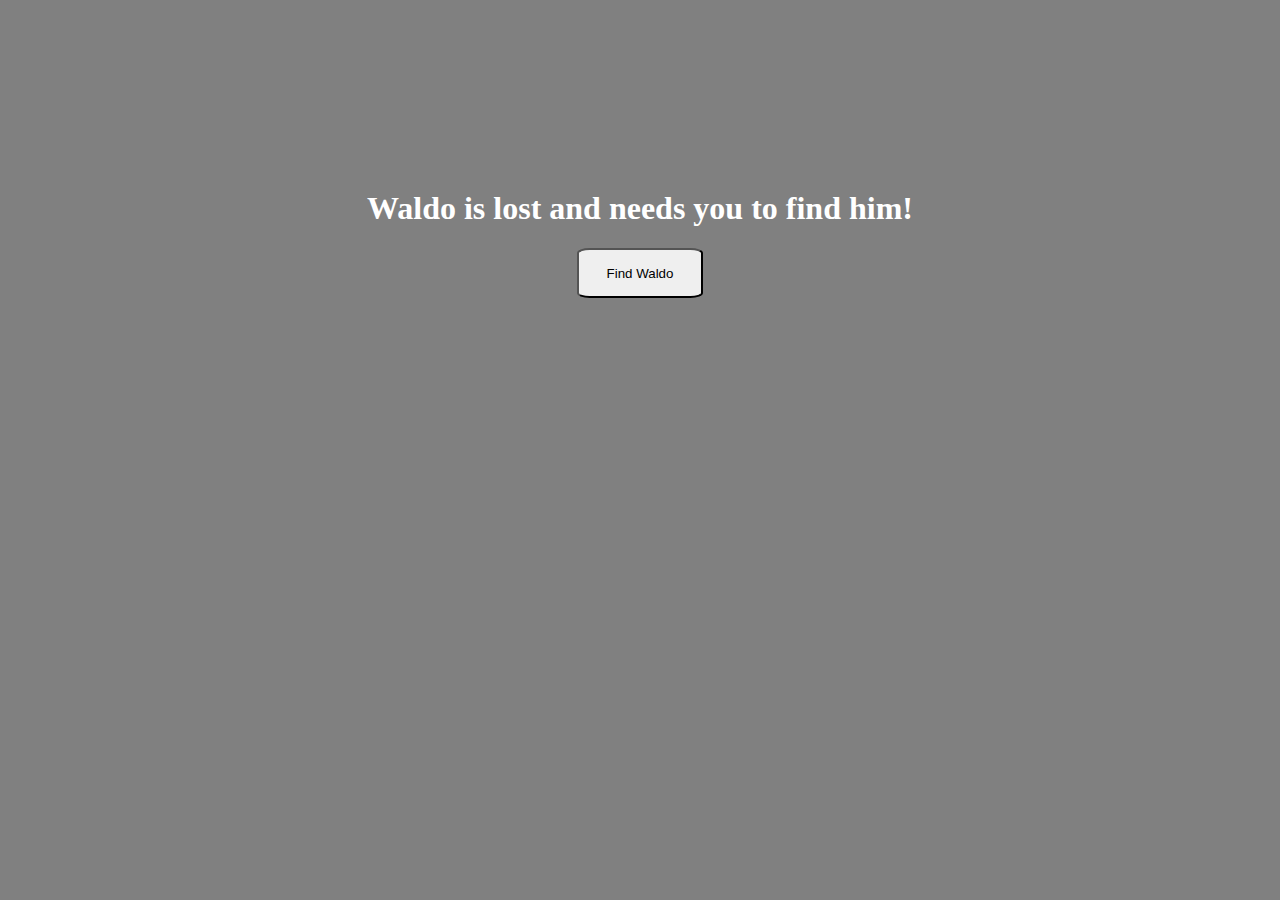
==== JS Project/index.html @ 1ceaef24 "first javascript push" ====
<!DOCTYPE html>
<html lang="en">
<head>
    <title>Where's Waldo?</title>
    <link href="style.css" rel="stylesheet" type="text/css">
</head>
    <body id="HomePageBody">
        <div id="HomePageContent">
            <h1>Waldo is lost and needs you to find him!</h1>
            <a href="firstgame.html">
                <button type="button">Find Waldo</button>
            </a>
        </div>
    </body>
---- JS Project/style.css ----
#HomePageBody
{
    background-color: grey;
    background-size: cover;
}

#HomePageContent
{
    color: white;
    text-align: center;
    margin-top: 15%;
}

button
{
    cursor: pointer;
    width: 10%;
    height: 50px;
    border-radius: 10%;
}

button:hover
{
    background-color: green;
}

#FirstGameBody
{
    background-color: grey;
}

#firstgameimage
{
    max-width: auto;
    max-height: auto;
}
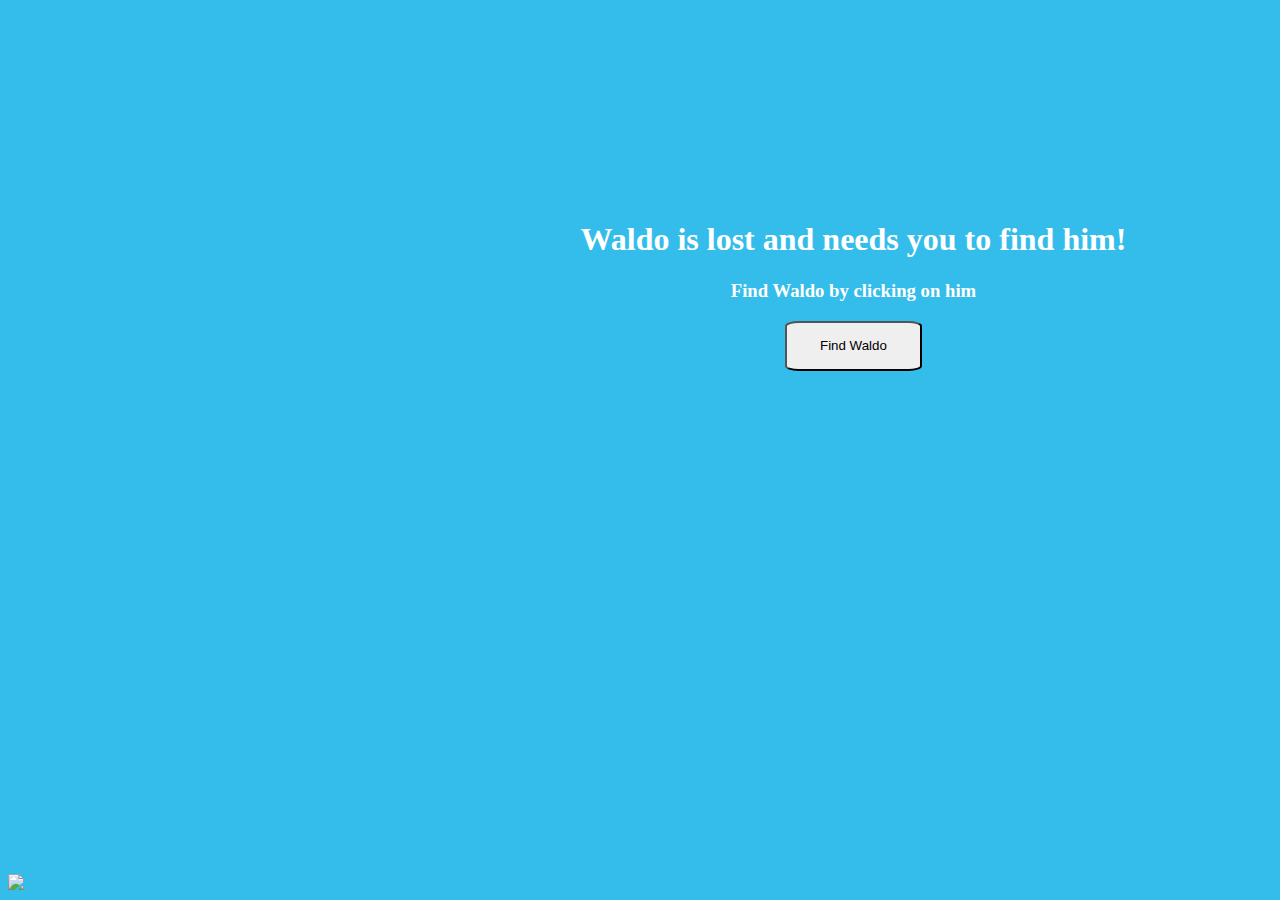
==== commit a966bba8: "doneish" ====
--- a/JS Project/index.html
+++ b/JS Project/index.html
@@ -7,8 +7,13 @@
     <body id="HomePageBody">
         <div id="HomePageContent">
             <h1>Waldo is lost and needs you to find him!</h1>
+            <h3>Find Waldo by clicking on him</h3>
             <a href="firstgame.html">
                 <button type="button">Find Waldo</button>
             </a>
         </div>
+        <img src="https://www.innovative-medical.com/hubfs/where%20is%20waldo.png" id="homePageWaldo" usemap="#imgmap">
+        <map name="imgmap">
+            <area shape="rect" coords="0,0,200,643" href="firstgame.html" id="homeWaldo">
+        </map>
     </body>--- a/JS Project/style.css
+++ b/JS Project/style.css
@@ -1,20 +1,29 @@
-#HomePageBody
+body
 {
-    background-color: grey;
-    background-size: cover;
+    background-color: rgb(52,189,235);
 }
 
 #HomePageContent
 {
+    position: absolute;
     color: white;
     text-align: center;
     margin-top: 15%;
+    right:12%;
+
+}
+
+#homePageWaldo 
+{
+    position: absolute;
+    width: 50%;
+    bottom: 10px
 }
 
 button
 {
     cursor: pointer;
-    width: 10%;
+    width: 25%;
     height: 50px;
     border-radius: 10%;
 }
@@ -24,13 +33,88 @@
     background-color: green;
 }
 
-#FirstGameBody
+#GameBody
 {
-    background-color: grey;
+    zoom: 50%;
 }
 
-#firstgameimage
-{
-    max-width: auto;
-    max-height: auto;
-}
+#menu {
+    position: absolute;
+    top: 80px;
+    left: 80px;
+    z-index: 9;
+    background-color: rgba(0,0,0,0.3);
+    border: 1px solid #d3d3d3;
+    text-align: center;
+    width: 250px;
+    height: 300px;
+    color: white;
+  }
+
+  #menuheader {
+    padding: 10px;
+    cursor: move;
+    z-index: 10;
+    background-color: rgba(0,0,255);
+    color: #fff;
+    font-size: 30px;
+  }
+
+  #gameButton {
+    width: 200px;
+    margin-top: 20px;
+    font-size: 20px;
+  }
+
+  #gameButton2 {
+    width: 200px;
+    margin-top: 10px;
+    font-size: 20px;
+  }
+
+  #time {
+    width: 200px;
+    margin-top: 40px;
+    margin-left: 20px;
+    font-size: 32px;
+  }
+
+  #Waldo:hover {
+    cursor:pointer;
+  }
+
+  #gameimage {
+    
+  }
+
+  #animatedHeader {
+    color: white;
+    width: 350px;
+    font-size: 35px;
+    text-align: center;
+    position: absolute;
+    animation-name: winner;
+    animation-duration: 5s;
+    animation-timing-function: linear;
+    animation-iteration-count: infinite;
+  }
+
+  @keyframes winner {
+    0% {color: white; left: 18%; top: 15%;}
+    25% {color: red; left: 60%; top: 15%;}
+    50% {color: green; left: 60%; top: 48%;}
+    75% {color: purple; left: 18%; top: 48%;}
+    100% {color: white; left:18%; top: 15%;}
+  }
+
+  #endButton {
+    width: 150px;
+    position: absolute;
+    left: 45%;
+    top: 40%;
+    margin: auto;
+  }
+
+  #imagecontainer {
+    position: absolute;
+  }
